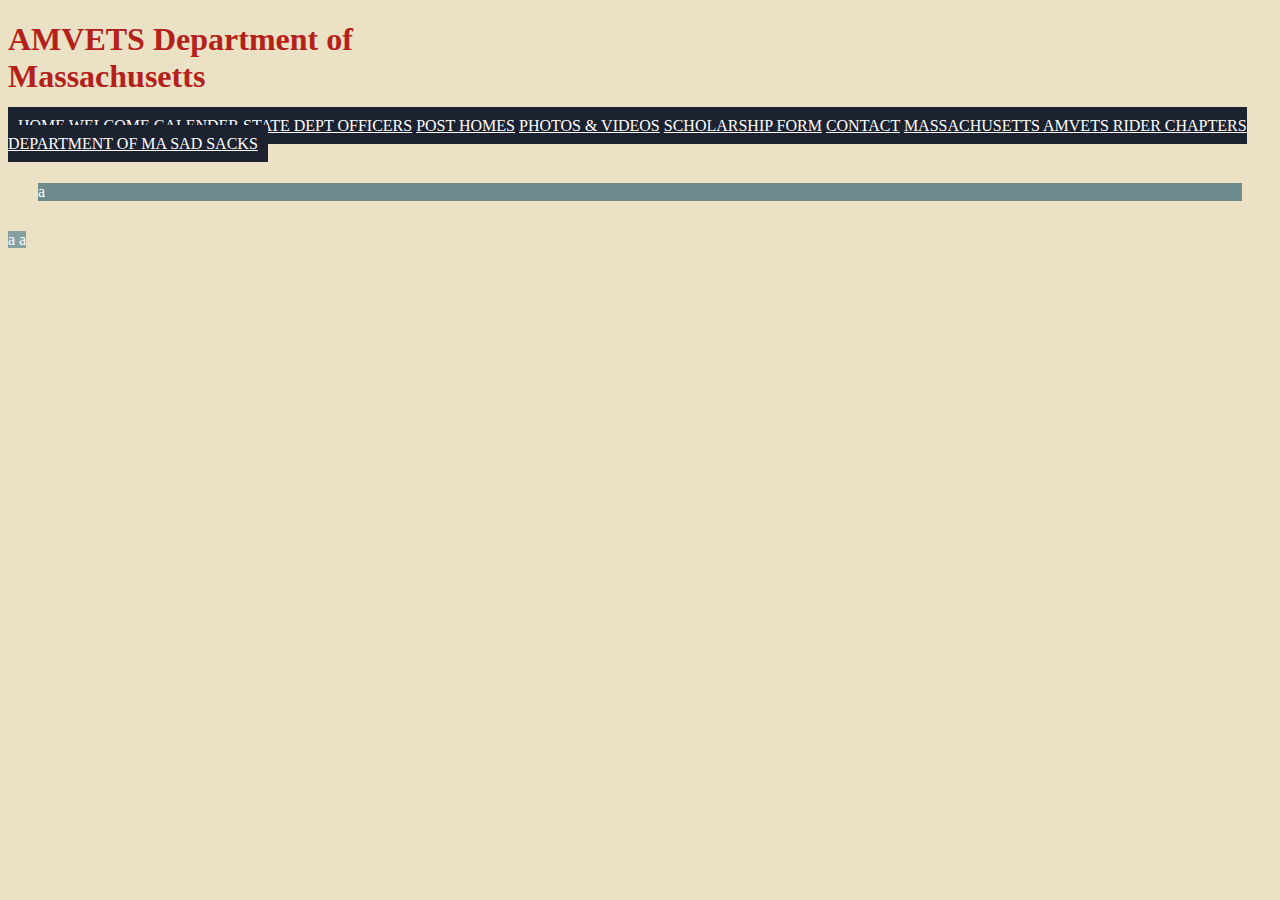
==== index.html @ 58611be0 "Folder fix" ====
<!DOCTYPE HTML>

<html lang="en">
    <head>
        <title> AMVets of Mass</title>
		<link rel="shortcut icon" href="logo.png"/>
		<link rel="stylesheet" type="text/css" href="stylesheet.css"/>
    </head>
	
	<body>
	    <h1>AMVETS Department of<br>Massachusetts</h1>
		<content>
		    <navbar>
			    <a href="index.html">HOME</a>
			    
				<a href=".html">WELCOME</a>
			    
				<a href=".html">CALENDER</a> <!--newsletter-->
			    
				<a href=".html">STATE DEPT OFFICERS</a>
			    
				<a href=".html">POST HOMES</a>
			    
				<a href=".html">PHOTOS &AMP; VIDEOS</a>
				
				<a href=".html">SCHOLARSHIP FORM</a>
			    
				<a href=".html">CONTACT</a>
			    
				<a href=".html">MASSACHUSETTS AMVETS RIDER CHAPTERS</a>
			    
				<a href=".html">DEPARTMENT OF MA SAD SACKS</a>
			    
			</navbar>
			
			<table>
                <td>
				    <tr>
					    <main>
						    
							
							a
							
						</main>
					</tr>
				</td>
				<td>
				    <tr>
					    <side>
						    
							a
							
						</side>
					</tr>
					
					
					<tr>
					    <side>
						    
							a
							
						</side>
					</tr>
				</td>
			</table>
		</content>
	</body>
</html>
---- stylesheet.css ----
body
{
   background-color: #ebe2c6;	
}

h1
{
	color: #b4211a;
}

content
{
	background-color: #343a4a;
	color: #ffffff;
	width: ;
}

navbar
{
	background-color: #1c2230;
	padding: 10px;
}

navbar a
{
	background-color: #1c2230;
	color: white;
}

main
{
	background-color: #6e8c8e;
	margin: 30px;
}

side
{
	background-color: #869fa1;
}
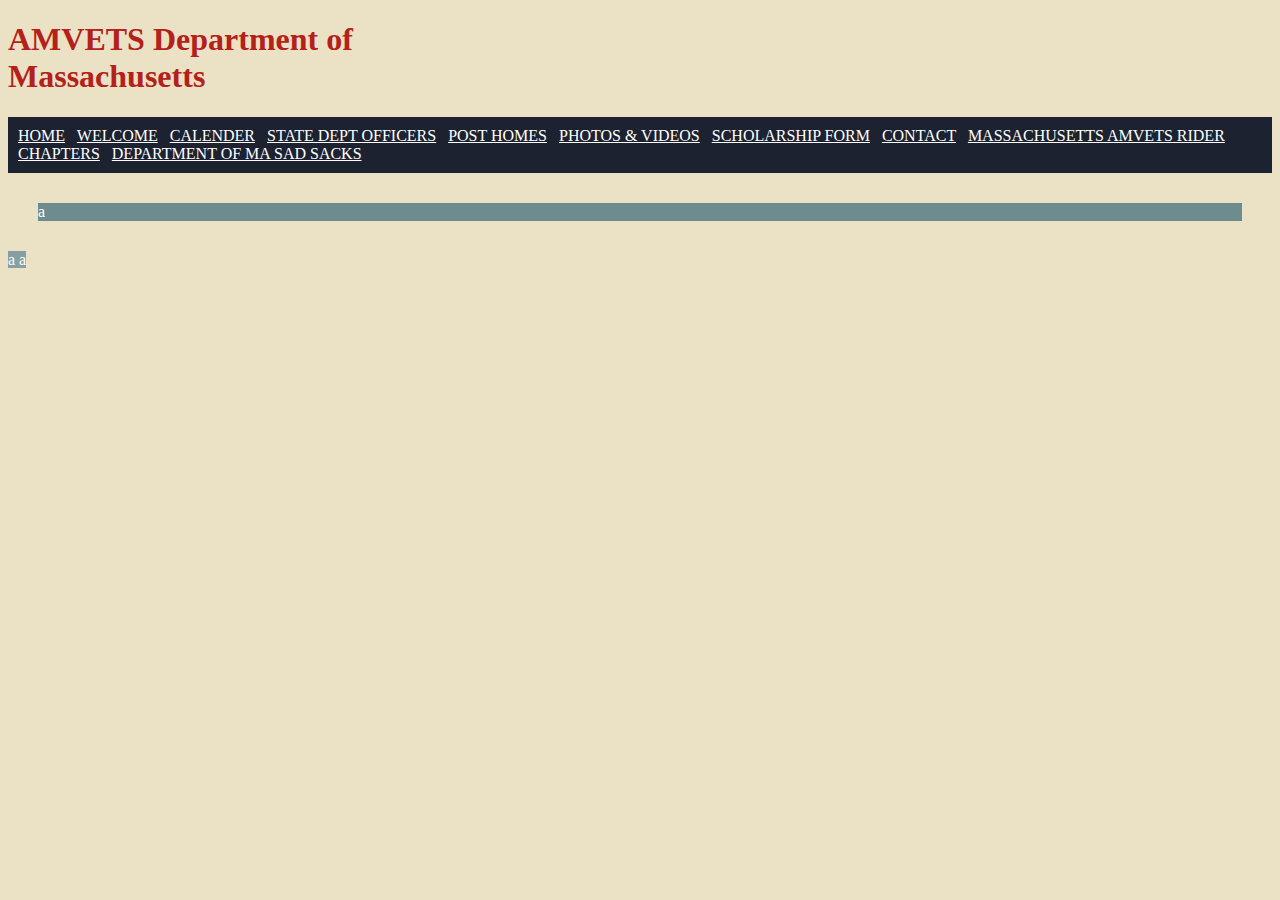
==== commit 8453eadb: "Commenting and meta added" ====
--- a/index.html
+++ b/index.html
@@ -1,34 +1,68 @@
 <!DOCTYPE HTML>
 
 <html lang="en">
+	<!--
+    ******************************************************************************
+    *
+    *   Module: head
+    *
+    *   Description: Links the stylesheet, sets the page title, and defines meta data.
+    *
+    *   Author:  Andrew Lortie, Grace Silverstein
+    *
+    *   Date: 2/11/2020
+    *
+    *   History: 2/11/2020 Creation
+    *
+    ******************************************************************************
+    -->
     <head>
+		<meta charset="UTF-8">
+        <meta name="description" content="Birthday is the best as I get to the vote, 
+        president">
+        <meta name="keywords" content="?">
+        <meta name="author" content="Andrew Lortie">
         <title> AMVets of Mass</title>
 		<link rel="shortcut icon" href="logo.png"/>
 		<link rel="stylesheet" type="text/css" href="stylesheet.css"/>
     </head>
-	
+	<!--
+    ******************************************************************************
+    *
+    *   Module: body
+    *
+    *   Description: The main part of the website
+    *
+    *   Author:  Andrew Lortie, Grace Silverstein
+    *
+    *   Date: 2/11/2020
+    *
+    *   History: 2/11/2020 Creation
+    *
+    ******************************************************************************
+    -->
 	<body>
 	    <h1>AMVETS Department of<br>Massachusetts</h1>
 		<content>
 		    <navbar>
 			    <a href="index.html">HOME</a>
-			    
+			    &nbsp;
 				<a href=".html">WELCOME</a>
-			    
+			    &nbsp;
 				<a href=".html">CALENDER</a> <!--newsletter-->
-			    
+			    &nbsp;
 				<a href=".html">STATE DEPT OFFICERS</a>
-			    
+			    &nbsp;
 				<a href=".html">POST HOMES</a>
-			    
+			    &nbsp;
 				<a href=".html">PHOTOS &AMP; VIDEOS</a>
-				
+				&nbsp;
 				<a href=".html">SCHOLARSHIP FORM</a>
-			    
+			    &nbsp;
 				<a href=".html">CONTACT</a>
-			    
+			    &nbsp;
 				<a href=".html">MASSACHUSETTS AMVETS RIDER CHAPTERS</a>
-			    
+			    &nbsp; 
 				<a href=".html">DEPARTMENT OF MA SAD SACKS</a>
 			    
 			</navbar>
@@ -36,29 +70,20 @@
 			<table>
                 <td>
 				    <tr>
-					    <main>
-						    
-							
-							a
-							
+					    <main>						
+							a							
 						</main>
 					</tr>
 				</td>
 				<td>
 				    <tr>
-					    <side>
-						    
-							a
-							
+					    <side>						    
+							a							
 						</side>
-					</tr>
-					
-					
+					</tr>					
 					<tr>
-					    <side>
-						    
-							a
-							
+					    <side>						    
+							a							
 						</side>
 					</tr>
 				</td>
--- a/stylesheet.css
+++ b/stylesheet.css
@@ -1,4 +1,4 @@
-
+/* ********************************    GENERAL ITEMS   *********************************** */
 body
 {
    background-color: #ebe2c6;	
@@ -13,13 +13,14 @@
 {
 	background-color: #343a4a;
 	color: #ffffff;
-	width: ;
+	width: 90vw;
 }
 
 navbar
 {
 	background-color: #1c2230;
 	padding: 10px;
+	display:inline-block
 }
 
 navbar a
